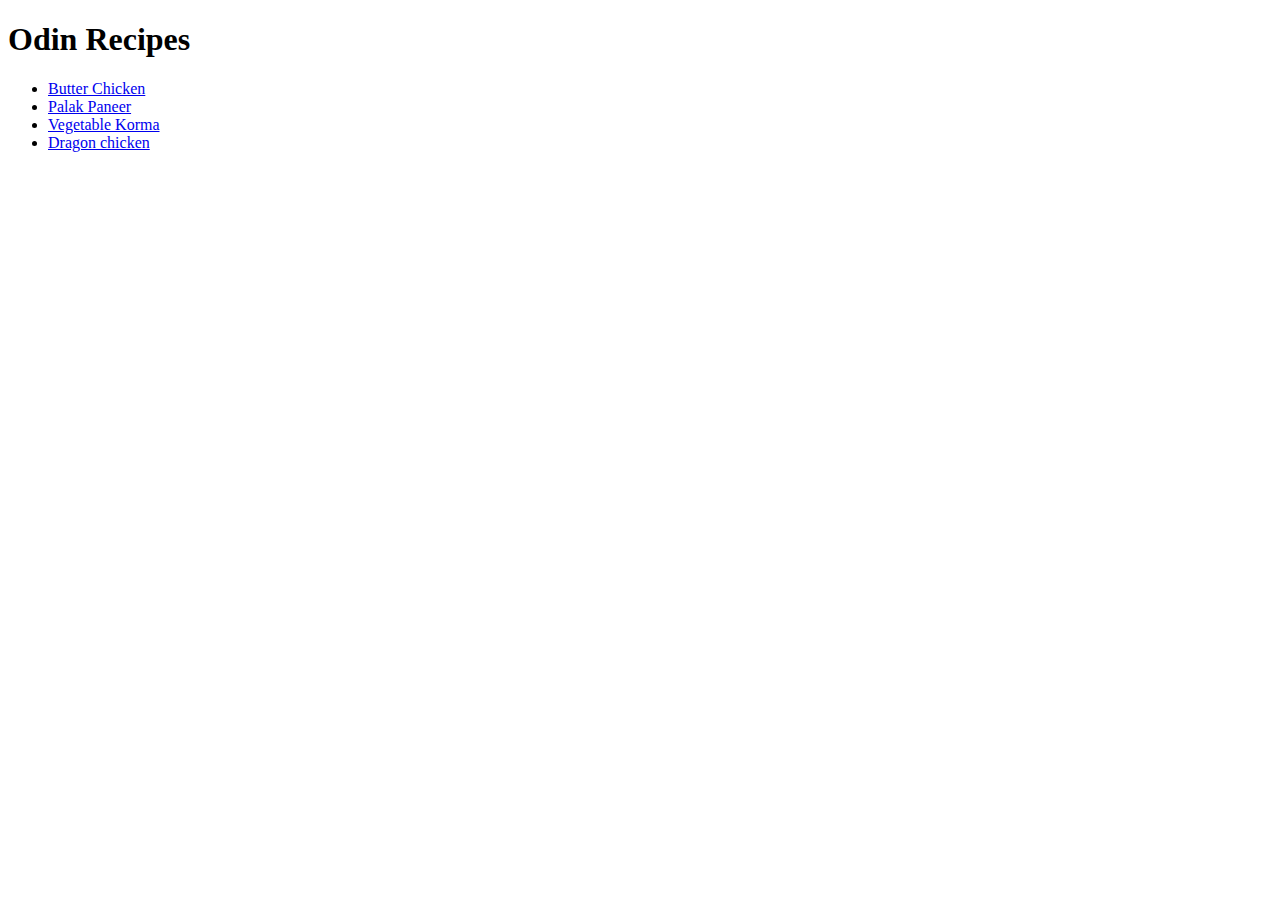
==== index.html @ 50d14c92 "Index page and four recipe pages added" ====
<!DOCTYPE html>
<html lang="en">
<head>
    <meta charset="UTF-8">
    <meta name="viewport" content="width=device-width, initial-scale=1.0">
    <title>Odin Recipes</title>
</head>
<body>
    <h1>Odin Recipes</h1>
    <ul>
    <li><a href="recipes/butter_chicken.html">Butter Chicken</a></li>
    <li><a href="recipes/palak_paneer.html">Palak Paneer</a> </li>
    <li><a href="recipes/veg_korma.html">Vegetable Korma</a></li>    
    <li><a href="recipes/dragon_chicken.html">Dragon chicken</a></li>        
</ul>
</body>
</html>
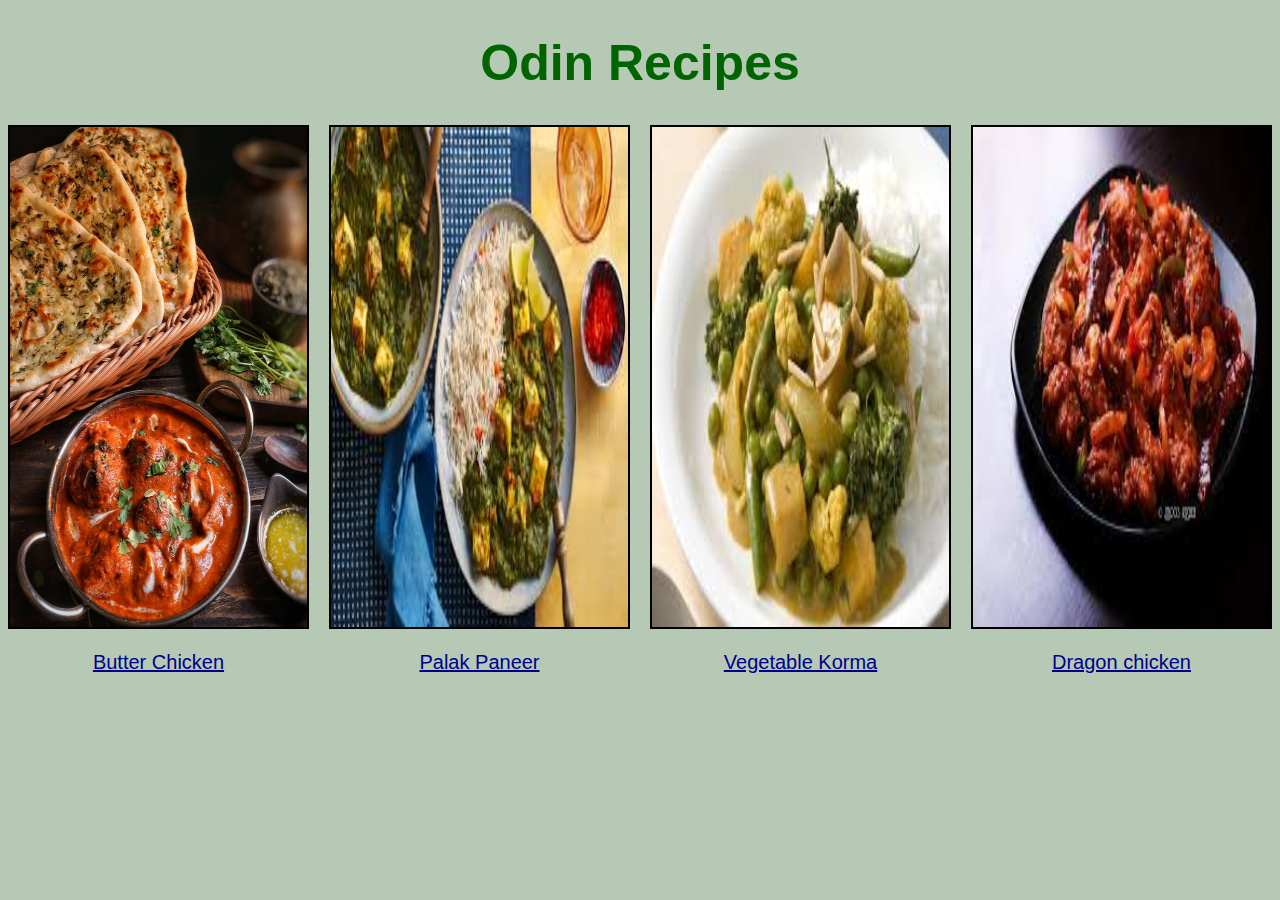
==== commit 8f037226: "Added style to index page" ====
--- a/index.html
+++ b/index.html
@@ -4,14 +4,29 @@
     <meta charset="UTF-8">
     <meta name="viewport" content="width=device-width, initial-scale=1.0">
     <title>Odin Recipes</title>
+    <link rel="stylesheet" href="index.css">
 </head>
 <body>
     <h1>Odin Recipes</h1>
-    <ul>
-    <li><a href="recipes/butter_chicken.html">Butter Chicken</a></li>
-    <li><a href="recipes/palak_paneer.html">Palak Paneer</a> </li>
-    <li><a href="recipes/veg_korma.html">Vegetable Korma</a></li>    
-    <li><a href="recipes/dragon_chicken.html">Dragon chicken</a></li>        
-</ul>
+    <div class="recipe">
+    
+    <div>
+        <img src="pexels-photo-7625056.jpeg"><br>
+        <a href="recipes/butter_chicken.html">Butter Chicken</a>
+    </div>
+    <div>
+        <img src="images.jpeg"><br>
+        <a href="recipes/palak_paneer.html">Palak Paneer</a>
+     </div>
+    <div>
+        <img src="korma.jpeg"><br>
+        <a href="recipes/veg_korma.html">Vegetable Korma</a>
+    </div>    
+    <div>
+        <img src="dragon.jpeg"><br>
+        <a href="recipes/dragon_chicken.html">Dragon chicken</a>
+    </div>        
+
+</div>
 </body>
 </html>--- a/index.css
+++ b/index.css
@@ -0,0 +1,42 @@
+h1{
+    text-align: center;
+    color: darkgreen;
+    font-family: 'Lucida Sans', 'Lucida Sans Regular', 'Lucida Grande', 'Lucida Sans Unicode', Geneva, Verdana, sans-serif;
+    font-weight: bolder;
+    font-size: 50px;
+}
+
+body{
+    background-color: rgb(181, 201, 181);
+}
+
+.recipe{
+    display: flex;
+    gap: 20px;
+}
+
+.recipe div{
+
+    height: 500px;
+    width: 300px;
+    flex: 1;
+    background-color: cadetblue;
+    border: 2px solid black;
+    
+}
+
+.recipe img{
+    height: 500px;
+    width: 100%;
+}
+
+a{
+    font-family: sans-serif;
+    font-size: 20px;
+    text-align: center;
+    display: block;
+    color: darkblue;
+    margin-top: 20px;
+    
+
+}
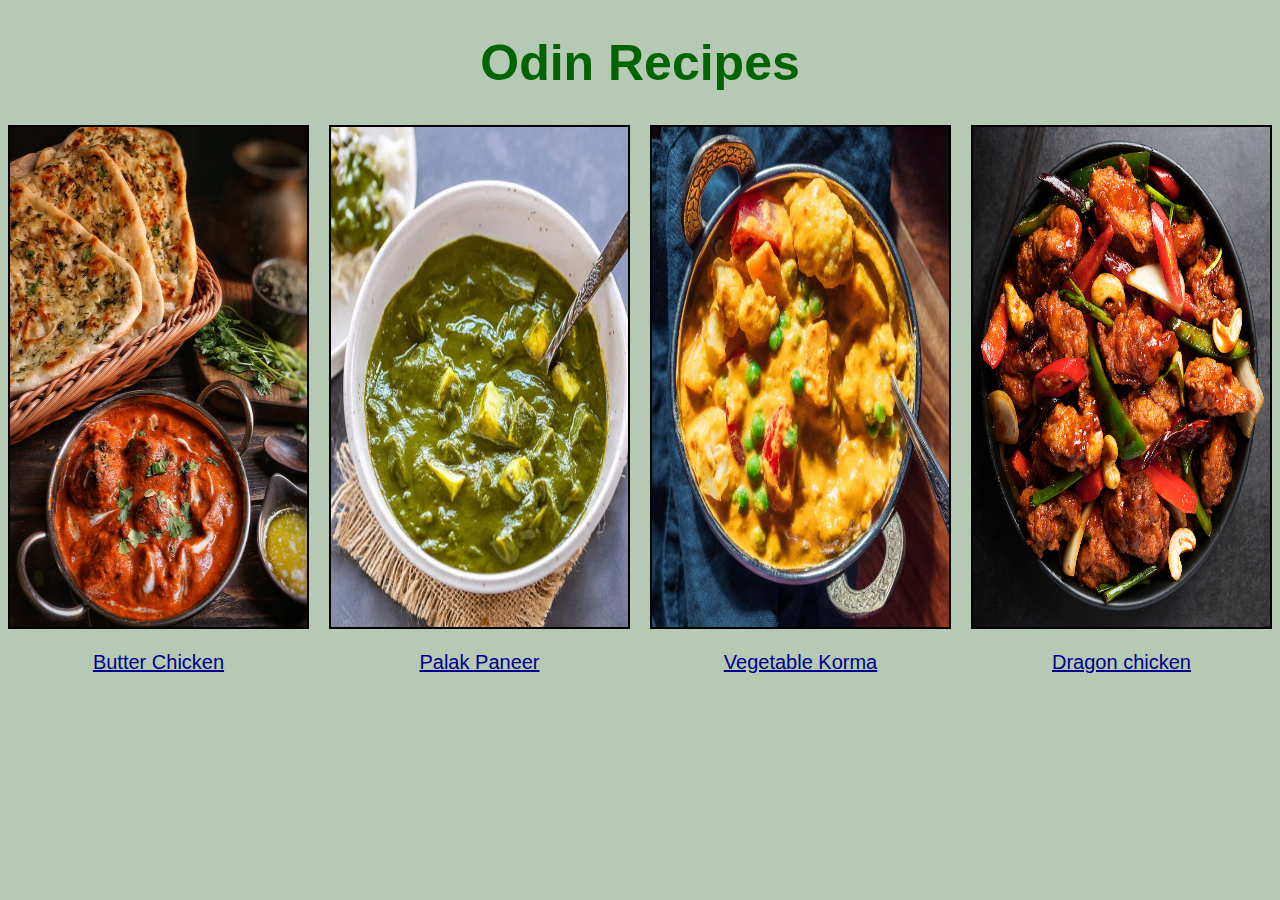
==== commit cd8c05c6: "added new images" ====
--- a/index.html
+++ b/index.html
@@ -15,15 +15,15 @@
         <a href="recipes/butter_chicken.html">Butter Chicken</a>
     </div>
     <div>
-        <img src="images.jpeg"><br>
+        <img src="palak.webp"><br>
         <a href="recipes/palak_paneer.html">Palak Paneer</a>
      </div>
     <div>
-        <img src="korma.jpeg"><br>
+        <img src="vegetable-korma.jpeg"><br>
         <a href="recipes/veg_korma.html">Vegetable Korma</a>
     </div>    
     <div>
-        <img src="dragon.jpeg"><br>
+        <img src="Dragon-Chicken.jpeg"><br>
         <a href="recipes/dragon_chicken.html">Dragon chicken</a>
     </div>        
 
